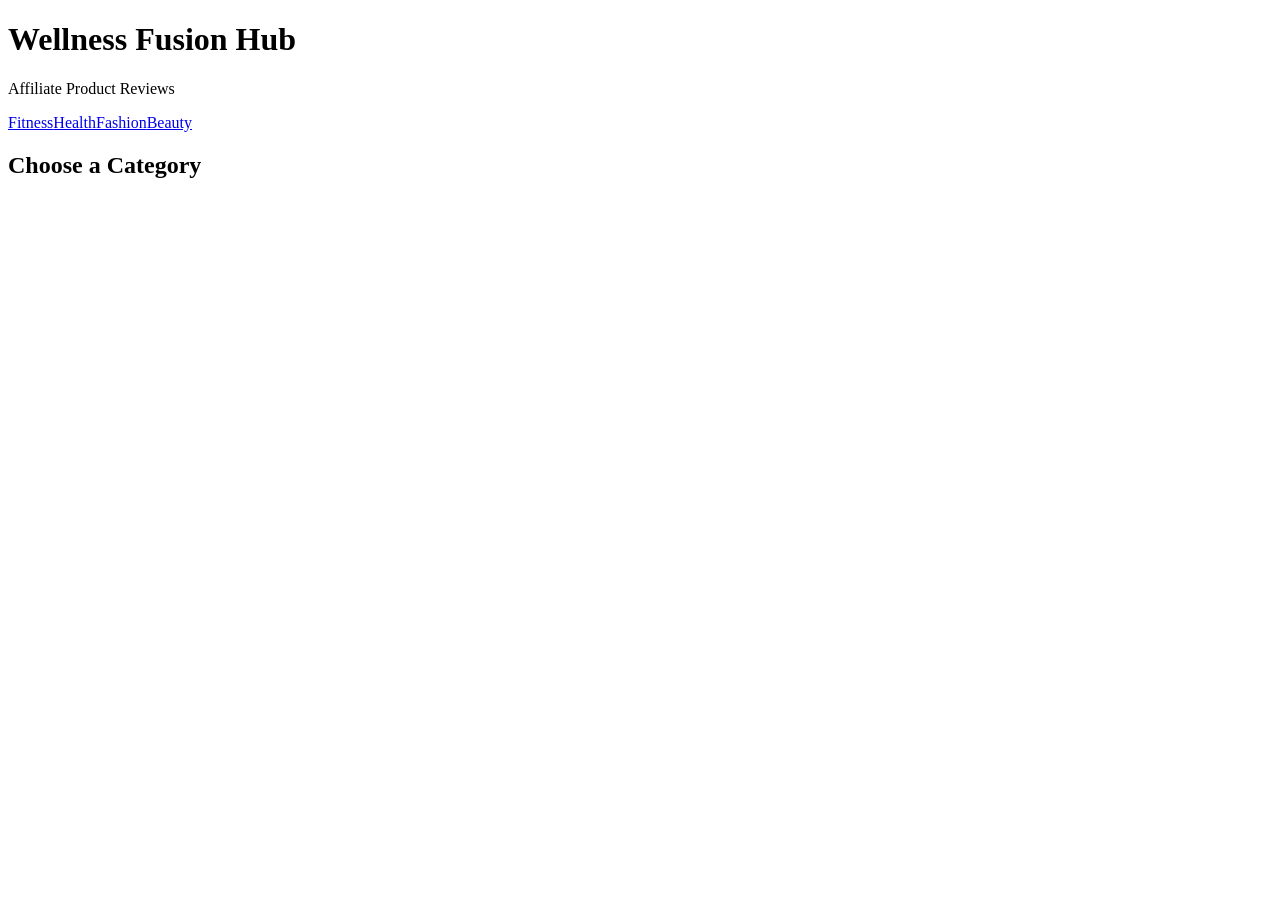
==== index.html @ ba5185cd "Add files via upload" ====
<!DOCTYPE html><html><head><title>Wellness Fusion Hub</title><link rel='stylesheet' href='css/style.css'></head><body>
<header><h1>Wellness Fusion Hub</h1><p>Affiliate Product Reviews</p></header>
<nav><a href='fitness.html'>Fitness</a><a href='health.html'>Health</a><a href='fashion.html'>Fashion</a><a href='beauty.html'>Beauty</a></nav>
<div class='container'><h2>Choose a Category</h2></div></body></html>
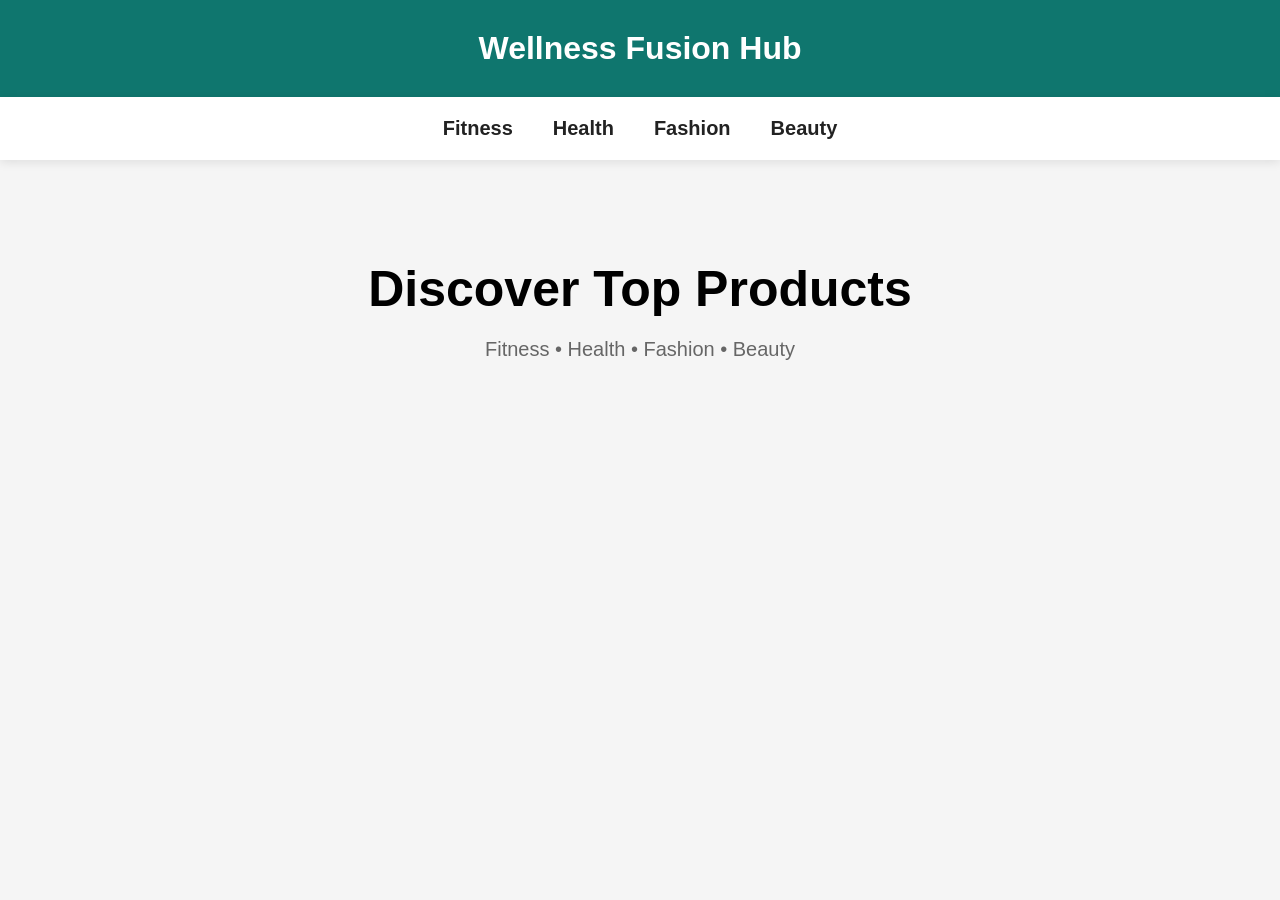
==== commit ea9438c9: "Update index.html" ====
--- a/index.html
+++ b/index.html
@@ -1,4 +1,86 @@
-<!DOCTYPE html><html><head><title>Wellness Fusion Hub</title><link rel='stylesheet' href='css/style.css'></head><body>
-<header><h1>Wellness Fusion Hub</h1><p>Affiliate Product Reviews</p></header>
-<nav><a href='fitness.html'>Fitness</a><a href='health.html'>Health</a><a href='fashion.html'>Fashion</a><a href='beauty.html'>Beauty</a></nav>
-<div class='container'><h2>Choose a Category</h2></div></body></html>+<!DOCTYPE html>
+<html lang="en">
+<head>
+<meta charset="UTF-8">
+<meta name="viewport" content="width=device-width, initial-scale=1.0">
+<title>Wellness Fusion Hub</title>
+
+<style>
+
+*{
+margin:0;
+padding:0;
+box-sizing:border-box;
+font-family:Arial,sans-serif;
+}
+
+body{
+background:#f5f5f5;
+}
+
+header{
+background:#0f766e;
+color:white;
+text-align:center;
+padding:30px;
+}
+
+nav{
+background:white;
+padding:20px;
+display:flex;
+justify-content:center;
+gap:40px;
+box-shadow:0 2px 10px rgba(0,0,0,.1);
+}
+
+nav a{
+text-decoration:none;
+color:#222;
+font-size:20px;
+font-weight:bold;
+}
+
+nav a:hover{
+color:#0f766e;
+}
+
+.hero{
+text-align:center;
+padding:100px 20px;
+}
+
+.hero h1{
+font-size:50px;
+margin-bottom:20px;
+}
+
+.hero p{
+font-size:20px;
+color:#666;
+}
+
+</style>
+
+</head>
+
+<body>
+
+<header>
+<h1>Wellness Fusion Hub</h1>
+</header>
+
+<nav>
+<a href="fitness.html">Fitness</a>
+<a href="health.html">Health</a>
+<a href="fashion.html">Fashion</a>
+<a href="beauty.html">Beauty</a>
+</nav>
+
+<section class="hero">
+<h1>Discover Top Products</h1>
+<p>Fitness • Health • Fashion • Beauty</p>
+</section>
+
+</body>
+</html>
